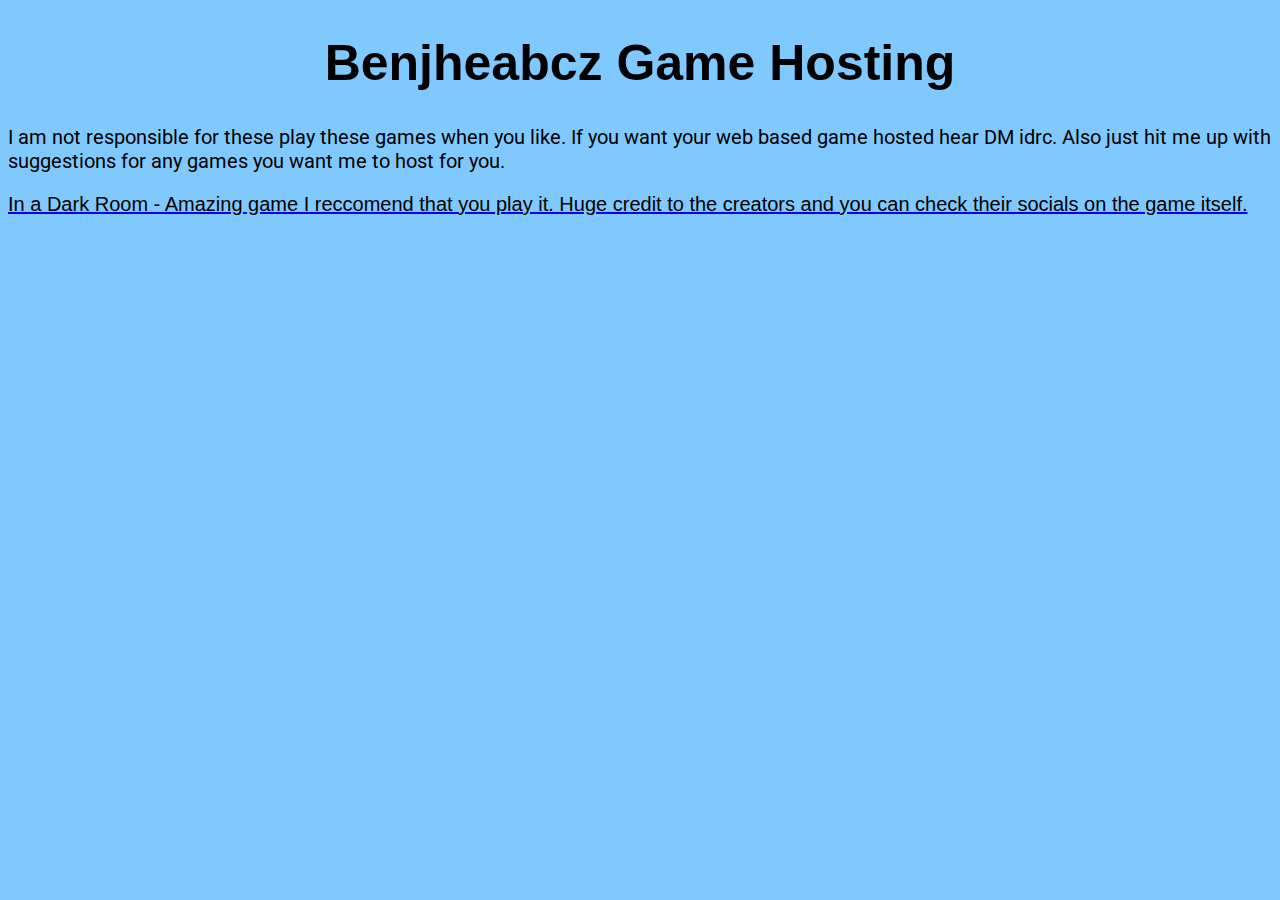
==== gamehosting.html @ ec405667 "Initial commit" ====
<!-- email me any suggestions at benj@benjheabcz.com this is the worst website I've seen in my life -->
<!DOCTYPE html>
  <html>
  <head>
  <style>
  @import url('https://fonts.googleapis.com/css?family=Bungee');
  @import url('https://fonts.googleapis.com/css?family=Merriweather');
  @import url('https://fonts.googleapis.com/css?family=Roboto');
  </style>
    <title>Benjheabcz - the Store</title>
    <link rel="stylesheet" type="text/css" href="stylesheet.css">
    <script type="text/javascript" src="script.js"></script>
  </head>
  <body>
  <center><h1 id="storetitle">Benjheabcz Game Hosting</h1></center>
  <p id="storeintro">I am not responsible for these play these games when you like. If you want your web
  based game hosted hear DM idrc. Also just hit me up with suggestions for any games you want me to host for you.</p>
  <a href="adarkroom-master/index2.html"><p class="gametags">In a Dark Room - Amazing game I reccomend that you play it.
    Huge credit to the creators and you can check their socials on the game itself.</p></a>
  </body>
  </html>
---- stylesheet.css ----
/*Beginning of CSS*/
/*Menu Header Things*/
.headerpreset {
  text-decoration:none;
  font-family: 'Bungee' , cursive;  max-width: 1200px;
  margin: 0 auto;
  position:fixed;
}
.forheaderli {
  text-decoration:none;
  list-style-type:none;
  font-size:25px
}
.forheaderli:hover{
  color:black;
}
#title{
  font-size:45px;
  width:100%;
}
/*ending of header*/
/*banner styling*/
.banner{
  background-color: rgb(128, 201, 255);
  width:100%auto;
}
.banner-inner{
  max-width: 1100px;
  min-height: 200px;
  margin: 0 auto;
}
/*end of banner stuff*/
body {
  background-color:rgb(128, 201, 255);
}
/*socialimages*/
.logos {
  width:100%auto;
  margin:0 auto;
  max-width:130px;
  min-height:100px;
  margin-left:150px;
}
/*social images end*/
/*welcome para text*/
#welcomepara{
  font-family: 'Merriweather', serif;
  font-size:20px;
}
/*end welcome para */
/*about page styling*/
#abouttitle {
  font-family: 'Raleway', sans-serif;
  font-size: 45px;
}
#abouttitle2 {
  font-family: 'Raleway', sans-serif;
  font-size: 30px;
}
.aboutpara {
  font-size:20px;
  color:rgb(0, 0, 0);
  font-family: 'PT Sans', sans-serif;
}
.forparas {
  width:100%;
  height:150px;
  background-color:rgb(1, 81, 92);
  border-radius:5px;
  border-color:black;
}
/*end about page styling if your reading this code you have cancer*/
/* beginning of the freemoney styling */
#freemoneytitle {
  font-family: 'Source Sans Pro', sans-serif;
  font-size: 50px
}
#money {
  width: 22%;
  margin-top:-90px;
  float:top;
  position:relative;
}
#moneyright {
  width: 22%;
  margin-top:-90px;
  float:right;
  position:relative;
}
#top {
  position:static;
  width:100%;
}
.freemoneyparas {
  width:100%;
  font-family: 'Source Sans Pro', sans-serif;
  font-size:25px;
  background color:#038ab5;
  height:50%;
}
#csgobounty {
  width:100%;
  width:200px;
  margin-top:5px;
  position:static;
}
#csgobountydiv {
  width:100%;
  height:200px;
  margin-top:-100px;
  background-color:#0b63a2;
}
.opp_paras {
  font-family: 'Source Sans Pro', sans-serif;
  font-size:20px;
  background-color:#0b63a2;
  width:100%;
  padding:0px;
  border:0;
  margin:0;
}
/*end of free money for the moment */
/*start of store*/
#storetitle{
  font-family: 'Source Sans Pro', sans-serif;
  font-size: 50px;
}
#storeintro {
  font-size:20px;
  font-family: 'Roboto', sans-serif;
}
/*end me*/
/*game hosting*/
.gametags {
  text-decoration:none;
  font-size:20px;
  font-family:'Source Sans Pro', sans-serif;
  color:black;
}
.gametags:hover {
  color:rgb(255, 254, 255);
}
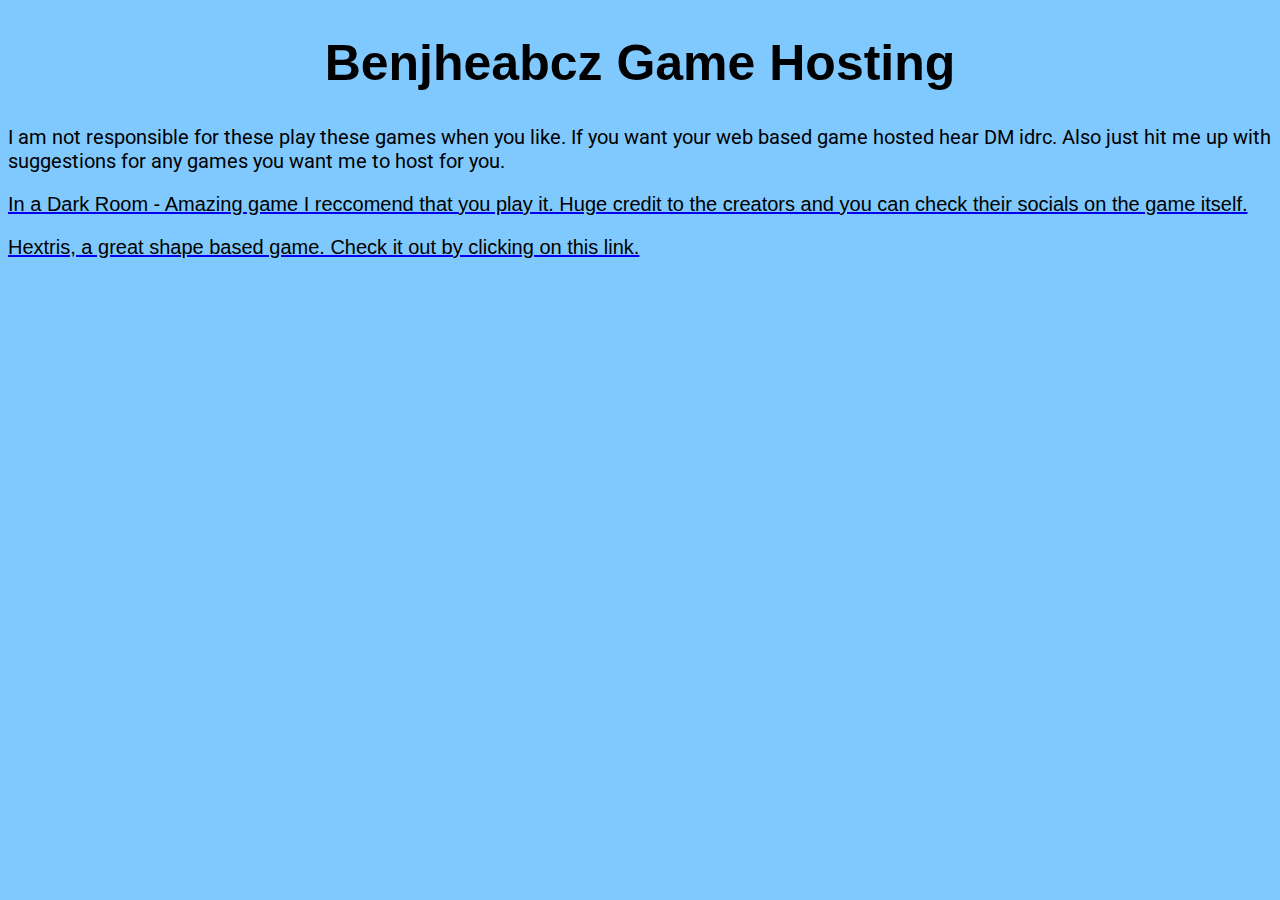
==== commit e92ea806: "Update gamehosting.html" ====
--- a/gamehosting.html
+++ b/gamehosting.html
@@ -17,5 +17,9 @@
   based game hosted hear DM idrc. Also just hit me up with suggestions for any games you want me to host for you.</p>
   <a href="adarkroom-master/index2.html"><p class="gametags">In a Dark Room - Amazing game I reccomend that you play it.
     Huge credit to the creators and you can check their socials on the game itself.</p></a>
+  
+  <a href="hextris-gh-pages/index3.html"><p class ="gametags">
+   Hextris, a great shape based game. Check it out by clicking on this link.</p></a>
+    
   </body>
   </html>
--- a/stylesheet.css
+++ b/stylesheet.css
@@ -6,18 +6,7 @@
   margin: 0 auto;
   position:fixed;
 }
-.forheaderli {
-  text-decoration:none;
-  list-style-type:none;
-  font-size:25px
-}
-.forheaderli:hover{
-  color:black;
-}
-#title{
-  font-size:45px;
-  width:100%;
-}
+
 /*ending of header*/
 /*banner styling*/
 .banner{
@@ -37,7 +26,7 @@
 .logos {
   width:100%auto;
   margin:0 auto;
-  max-width:130px;
+  max-width:120px;
   min-height:100px;
   margin-left:150px;
 }
@@ -140,3 +129,68 @@
 .gametags:hover {
   color:rgb(255, 254, 255);
 }
+/*end*/
+/*nav shit lol*/
+nav {
+  padding: 50px;
+  text-align: center;
+
+}
+nav > ul {
+  list-style: none;
+  padding: 0;
+  margin: 0;
+  display: inline-block;
+  background: #ddd;
+  border-radius: 5px;
+}
+nav > ul > li {
+  float: left;
+  width: 150px;
+  height: 65px;
+  line-height: 65px;
+  position: relative;
+  text-transform: uppercase;
+  font-size: 14px;
+  color: rgba(0, 0, 0, 0.7);
+  cursor: pointer;
+  font-family: 'Bungee' , cursive;  max-width: 1200px;
+  text-decoration:none;
+
+}
+nav > ul > li:hover {
+  background: #d5d5d5;
+  border-radius: 5px;
+}
+
+ul.drop-menu {
+  position: absolute;
+  top: 100%;
+  left: 0%;
+  width: 100%;
+  padding: 0;
+}
+ul.drop-menu li {
+  background: #666;
+  color: rgba(255, 255, 255, 0.7);
+}
+ul.drop-menu li:hover {
+  background: #606060;
+}
+ul.drop-menu li:last-child {
+  border-radius: 0px 0px 5px 5px;
+}
+
+ul.drop-menu li {
+  display: none;
+}
+
+li:hover > ul.drop-menu li {
+  display: block;
+}
+
+/* end of that ting skrt skrt*/
+.kr {
+  width:100%;
+  height:1000px;
+}
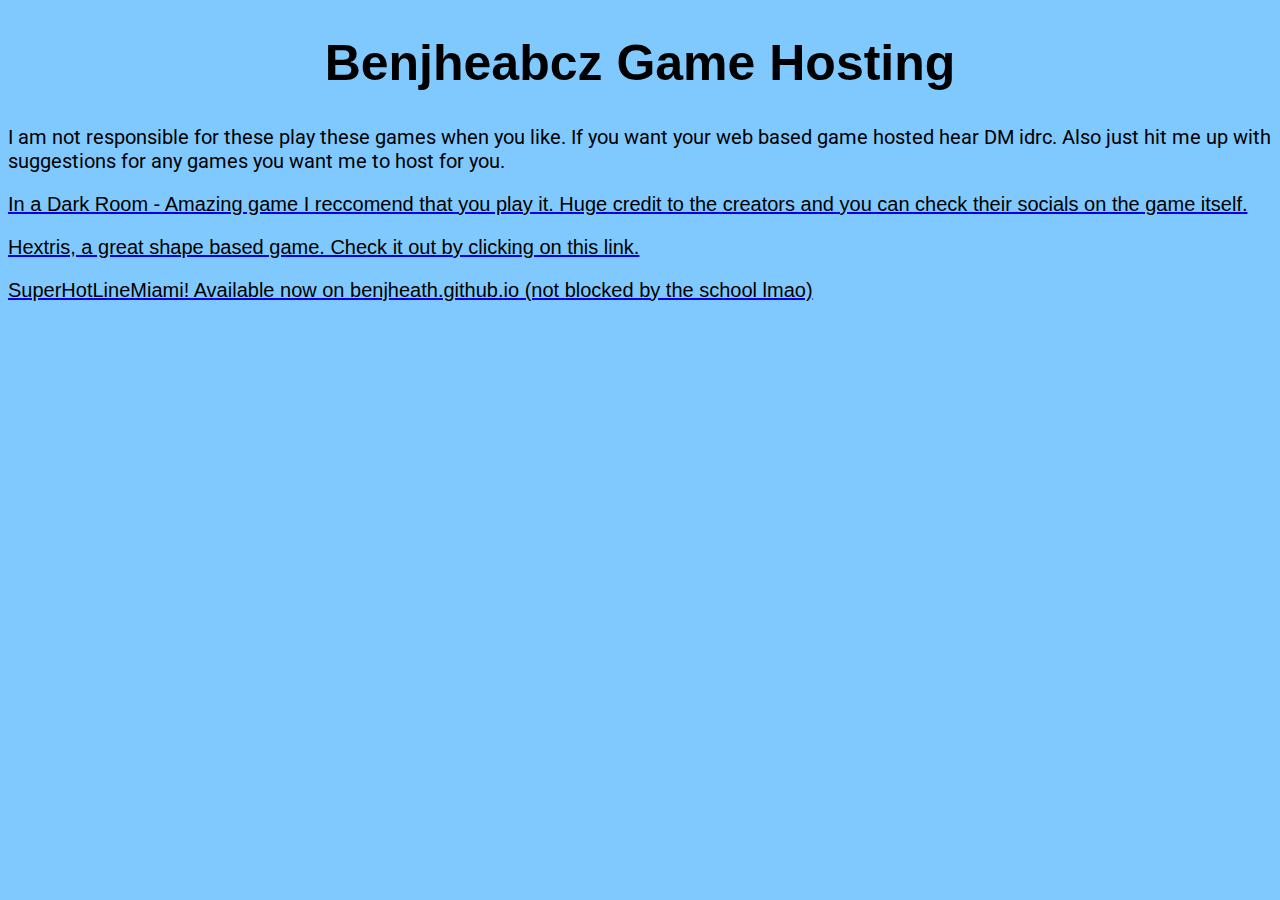
==== commit 817954e1: "Update gamehosting.html" ====
--- a/gamehosting.html
+++ b/gamehosting.html
@@ -15,11 +15,13 @@
   <center><h1 id="storetitle">Benjheabcz Game Hosting</h1></center>
   <p id="storeintro">I am not responsible for these play these games when you like. If you want your web
   based game hosted hear DM idrc. Also just hit me up with suggestions for any games you want me to host for you.</p>
-  <a href="adarkroom-master/index2.html"><p class="gametags">In a Dark Room - Amazing game I reccomend that you play it.
+  <a href="gamehosting/adarkroom-master/index2.html"><p class="gametags">In a Dark Room - Amazing game I reccomend that you play it.
     Huge credit to the creators and you can check their socials on the game itself.</p></a>
   
-  <a href="hextris-gh-pages/index3.html"><p class ="gametags">
+  <a href="gamehosting/hextris-gh-pages/index3.html"><p class ="gametags">
    Hextris, a great shape based game. Check it out by clicking on this link.</p></a>
+    
+  <a href="gamehosting/superhotlinemiami2.html"><p class ="gametags"> SuperHotLineMiami! Available now on benjheath.github.io (not blocked by the school lmao)</p></a>
     
   </body>
   </html>
